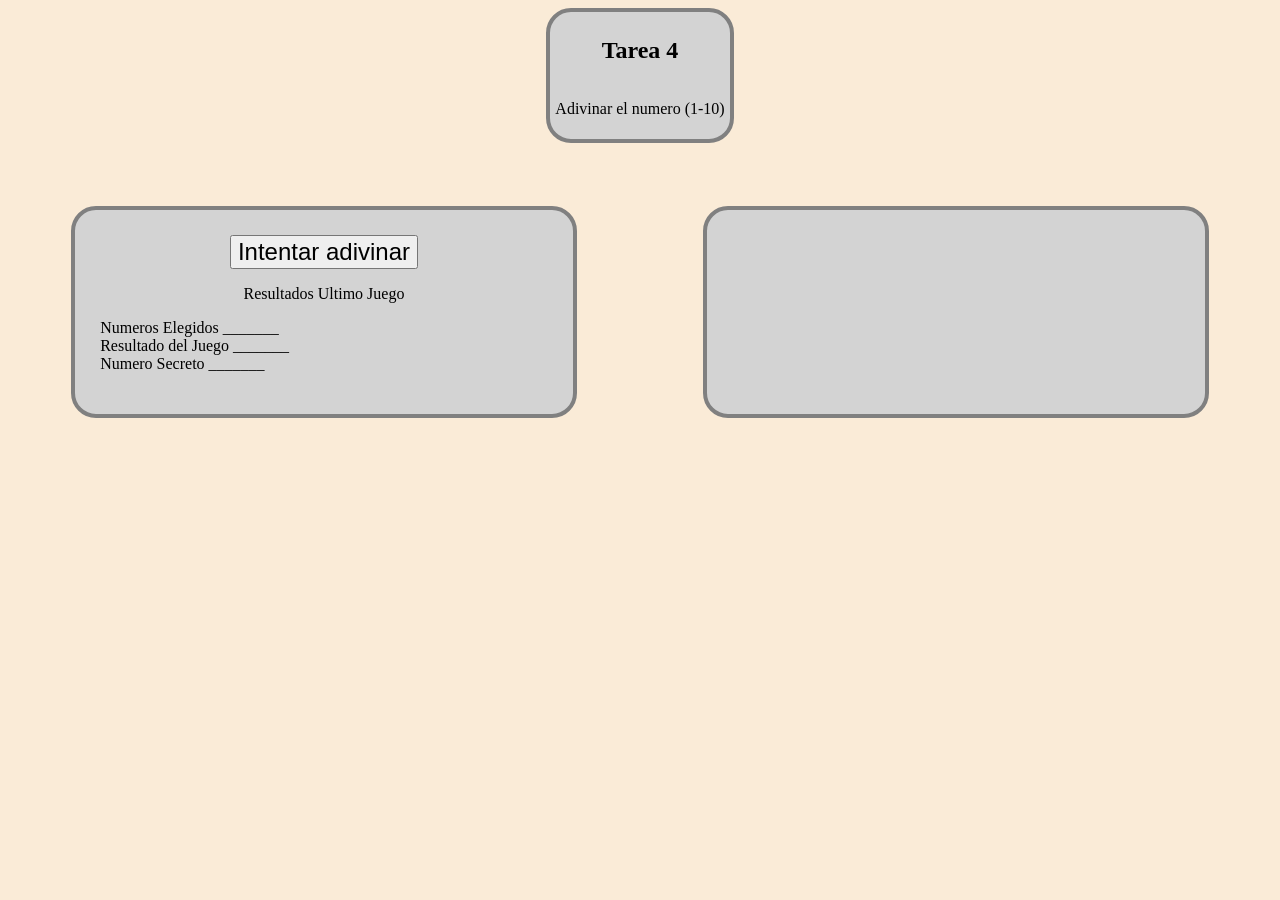
==== index.html @ ad57e0d1 "Primera Version" ====
<!DOCTYPE html>
<html lang="en">
<head>
    <meta charset="UTF-8">
    <meta name="viewport" content="width=device-width, initial-scale=1.0">
    <title>Tareas Modulo 3</title>
    <link rel="stylesheet" href="./assets/css/styles.css">
</head>
<body>
    <section id="tarea4">
        <div id="titulo">
            <h2>Tarea 4</h2>
            <p>Adivinar el numero (1-10)</p>
        </div>
            <div class="contenedor">
                <div class="bloques bloque_izquierdo">
                    <button id="adivinarNumero">Intentar adivinar</button>
                    <div>
                    <p>Resultados Ultimo Juego</p>
                    <p style="text-align: left;">
                        Numeros Elegidos <span id="numElegidos">_______</span><br>
                        Resultado del Juego <span id="resultadoJuego">_______</span><br>
                        Numero Secreto <span id="numSecreto">_______</span><br>
                    </p>
                    
                    </div>
                    
                </div>
                <div class="bloques bloque_derecho">
                    <img id="adorno" src="" alt="">
                </div>
        </div>
    </section>

    <script src="./assets/js/app.js"></script>
</body>
</html>
---- assets/css/styles.css ----
body{background-color: antiquewhite;}
h1
    {
    text-align: center;
    }

#titulo
    {
    display: grid;
    place-items: center;
    margin: auto;
    width: fit-content;
    border: 4px solid;
    border-radius: 25px;
    border-color: grey;
    padding: 5px;
    background-color: lightgray;
    text-align: center;
    }

#adivinarNumero
    {
    font-size: 24px;
    }

.contenedor
    {
        display: flex;
    }

.bloques
    {
    flex: 1;
    border: 4px solid;
    border-radius: 25px;
    border-color: grey;
    padding: 25px;
    margin: 5%;
    background-color: lightgray;
    text-align: center;  
    width: fit-content;
    }
#adorno
    {
    max-width: 100%;
    height: auto;
    border-radius: 25px;
    }
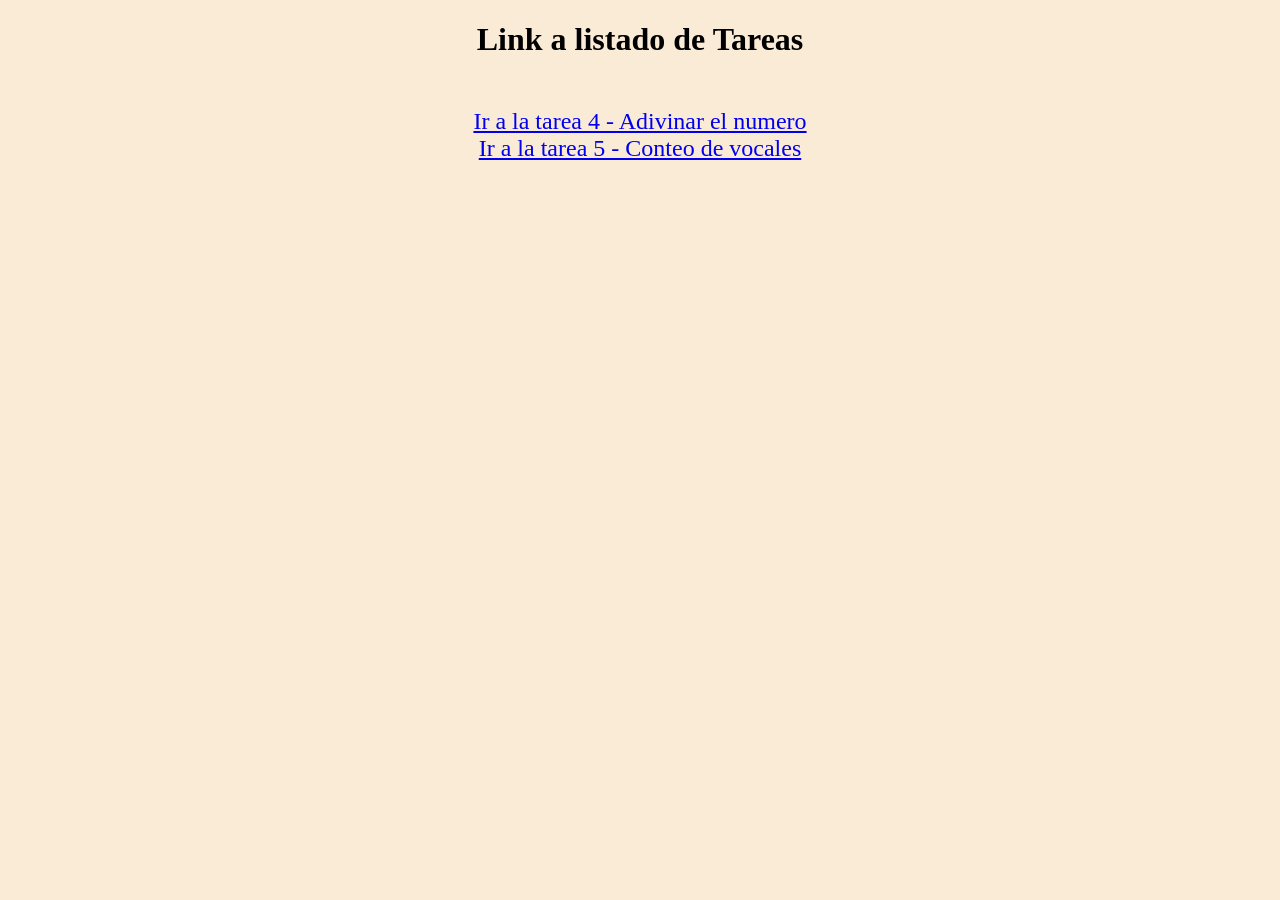
==== commit 7eefcf1b: "agregada tarea 5" ====
--- a/index.html
+++ b/index.html
@@ -3,35 +3,19 @@
 <head>
     <meta charset="UTF-8">
     <meta name="viewport" content="width=device-width, initial-scale=1.0">
-    <title>Tareas Modulo 3</title>
+    <title>Inicio</title>
     <link rel="stylesheet" href="./assets/css/styles.css">
 </head>
 <body>
-    <section id="tarea4">
-        <div id="titulo">
-            <h2>Tarea 4</h2>
-            <p>Adivinar el numero (1-10)</p>
-        </div>
-            <div class="contenedor">
-                <div class="bloques bloque_izquierdo">
-                    <button id="adivinarNumero">Intentar adivinar</button>
-                    <div>
-                    <p>Resultados Ultimo Juego</p>
-                    <p style="text-align: left;">
-                        Numeros Elegidos <span id="numElegidos">_______</span><br>
-                        Resultado del Juego <span id="resultadoJuego">_______</span><br>
-                        Numero Secreto <span id="numSecreto">_______</span><br>
-                    </p>
-                    
-                    </div>
-                    
-                </div>
-                <div class="bloques bloque_derecho">
-                    <img id="adorno" src="" alt="">
-                </div>
-        </div>
-    </section>
+    <div>
+        <h1>Link a listado de Tareas</h1>
+    </div>
 
-    <script src="./assets/js/app.js"></script>
+     <div id="links">
+        <a href="./tarea4.html">Ir a la tarea 4 - Adivinar el numero</a><br>
+        <a href="./tarea5.html">Ir a la tarea 5 - Conteo de vocales</a>
+    </div>
+
+<script src="./assets/js/objects.js"></script>
 </body>
 </html>
--- a/assets/css/styles.css
+++ b/assets/css/styles.css
@@ -11,15 +11,25 @@
     margin: auto;
     width: fit-content;
     border: 4px solid;
-    border-radius: 25px;
+    border-radius: 150px;
     border-color: grey;
-    padding: 5px;
+    padding: 35px;
     background-color: lightgray;
     text-align: center;
+    font-size: xx-large;
     }
 
 #adivinarNumero
     {
+    font-size: 24px;
+    }
+
+#botonIniciar
+    {
+    display: flex;
+    flex: 1;
+    align-items: center;
+    margin: auto;
     font-size: 24px;
     }
 
@@ -40,9 +50,35 @@
     text-align: center;  
     width: fit-content;
     }
+
 #adorno
     {
     max-width: 100%;
     height: auto;
     border-radius: 25px;
+    }
+
+#historial
+    {
+    font-family: Cambria, Cochin, Georgia, Times, 'Times New Roman', serif;
+    margin: 25px;
+    padding: 25px;
+    font-size: large;
+    font-weight: bold;
+    }   
+
+#botonIniciar
+    {
+    padding: 25px;
+    margin: 45px;
+    margin-left: auto;
+    margin-right: auto;   
+    }
+
+#links
+    {
+    padding: 25px;
+    margin: 25px;        
+    text-align: center;
+    font-size: x-large;
     }
